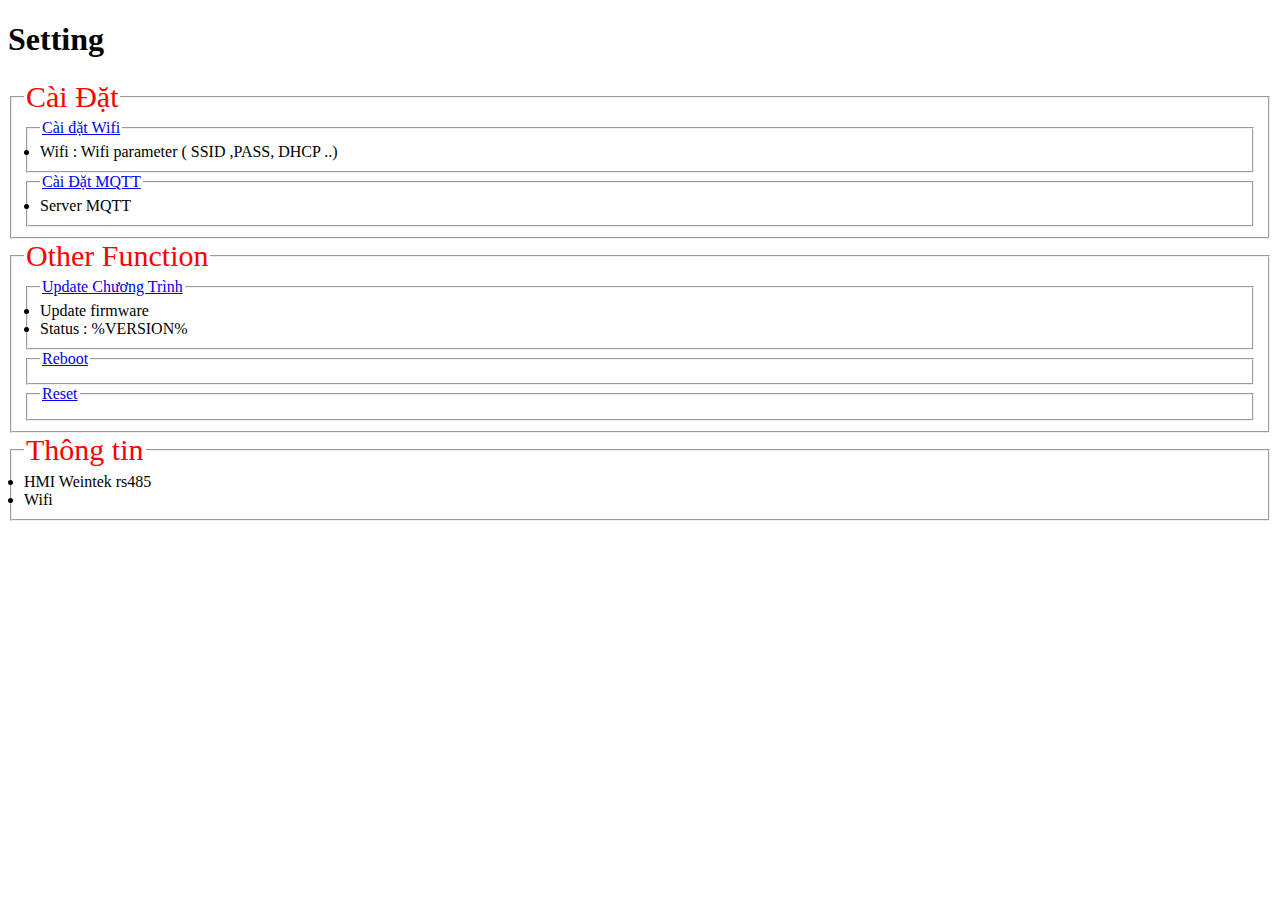
==== Advantech/templates/index.html @ 84c94a71 "Initial commit" ====
<!DOCTYPE html>
<html lang="en">

<head>
    <meta charset="UTF-8">
    <title>Thông Tin</title>
    <link rel="icon" href="favicon.ico">
    <link rel="stylesheet" type="text/css" href="2.css">
</head>
<body> 
     <h1>Setting</h1>
	 <fieldset> <legend style ="color: red; font-size : 30px ;align: Center">Cài Đặt</legend> 
		<fieldset> 
            <legend><a href='/wifi_conf'>Cài đặt Wifi</a></legend> 
            <li>Wifi : Wifi parameter ( SSID ,PASS, DHCP ..)
		</fieldset> 
		<fieldset> 
            <legend><a href='/mqtt_conf'>Cài Đặt MQTT</a></legend> 
            <li>Server MQTT 
		</fieldset> 
     </fieldset> 
	 
     <fieldset> <legend style ="color: red; font-size : 30px ; align: Center">Other Function</legend> 
		<fieldset> 
			<legend><a href='/firmware'>Update Chương Trình</a></legend> 
			<li>Update firmware
			<li>Status : %VERSION% 
		</fieldset> 
		<fieldset> 
			<legend><a href='/Reboot'>Reboot</a></legend> 
		</fieldset> 
		<fieldset> 
			<legend><a href='/Reset1'>Reset</a></legend>  
		</fieldset> 
    </fieldset> 
    <fieldset> 
		<legend style ="color: red; font-size : 30px ;align: Center">Thông tin</legend> 
		<li>HMI Weintek rs485 
		<li>Wifi
    </fieldset> 
</body>
</html>
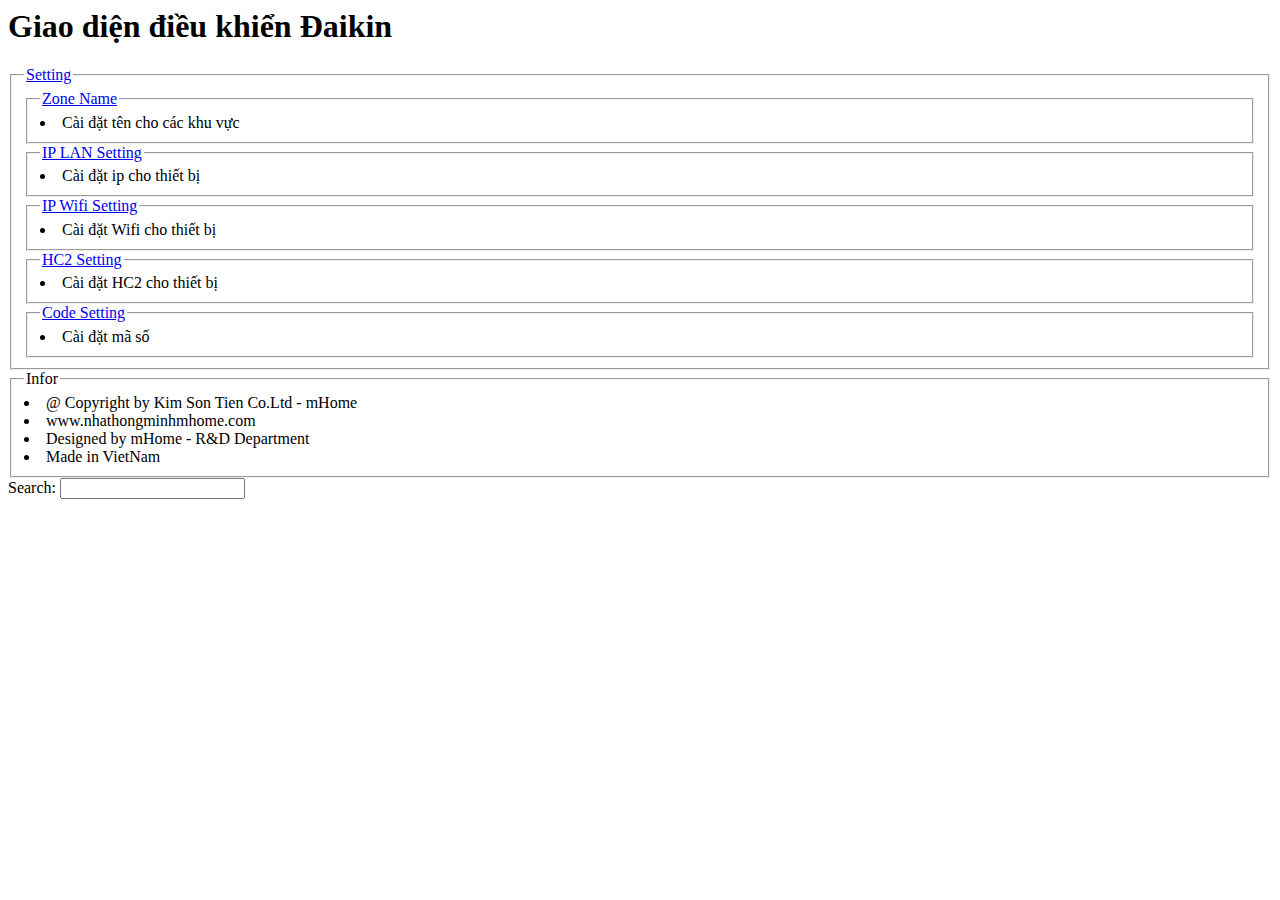
==== commit dc5413c1: "." ====
--- a/Advantech/templates/index.html
+++ b/Advantech/templates/index.html
@@ -1,42 +1,71 @@
-<!DOCTYPE html>
-<html lang="en">
+<html>
 
 <head>
     <meta charset="UTF-8">
-    <title>Thông Tin</title>
-    <link rel="icon" href="favicon.ico">
-    <link rel="stylesheet" type="text/css" href="2.css">
+
+    <title>Main</title>
+    <link rel="stylesheet" href='/static/style.css' />
+    <link rel="icon" type="image/png" href="/static/favicon.ico">
 </head>
-<body> 
-     <h1>Setting</h1>
-	 <fieldset> <legend style ="color: red; font-size : 30px ;align: Center">Cài Đặt</legend> 
-		<fieldset> 
-            <legend><a href='/wifi_conf'>Cài đặt Wifi</a></legend> 
-            <li>Wifi : Wifi parameter ( SSID ,PASS, DHCP ..)
-		</fieldset> 
-		<fieldset> 
-            <legend><a href='/mqtt_conf'>Cài Đặt MQTT</a></legend> 
-            <li>Server MQTT 
-		</fieldset> 
-     </fieldset> 
-	 
-     <fieldset> <legend style ="color: red; font-size : 30px ; align: Center">Other Function</legend> 
-		<fieldset> 
-			<legend><a href='/firmware'>Update Chương Trình</a></legend> 
-			<li>Update firmware
-			<li>Status : %VERSION% 
-		</fieldset> 
-		<fieldset> 
-			<legend><a href='/Reboot'>Reboot</a></legend> 
-		</fieldset> 
-		<fieldset> 
-			<legend><a href='/Reset1'>Reset</a></legend>  
-		</fieldset> 
-    </fieldset> 
-    <fieldset> 
-		<legend style ="color: red; font-size : 30px ;align: Center">Thông tin</legend> 
-		<li>HMI Weintek rs485 
-		<li>Wifi
-    </fieldset> 
+
+<body>
+
+    <h1>Giao diện điều khiển Đaikin</h1>
+
+    <fieldset>
+        <legend><a href='/'>Setting </a>
+        </legend>
+        <fieldset>
+            <legend><a href='/setZoneName'>Zone Name</a></legend>
+            <li> Cài đặt tên cho các khu vực</li>
+        </fieldset>
+        <fieldset>
+            <legend><a href='/setip'>IP LAN Setting</a></legend>
+            <li> Cài đặt ip cho thiết bị</li>
+        </fieldset>
+        <fieldset>
+            <legend><a href='/setwifi'>IP Wifi Setting</a></legend>
+            <li> Cài đặt Wifi cho thiết bị</li>
+        </fieldset>
+        <fieldset>
+            <legend><a href='/setHC2'>HC2 Setting</a></legend>
+            <li> Cài đặt HC2 cho thiết bị</li>
+        </fieldset>
+        <fieldset>
+            <legend><a href='/setmaso'>Code Setting</a></legend>
+            <li> Cài đặt mã số</li>
+        </fieldset>
+    </fieldset>
+    <fieldset>
+        <legend>Infor</legend>
+
+        <li>@ Copyright by Kim Son Tien Co.Ltd - mHome
+            <li>www.nhathongminhmhome.com
+                <li>Designed by mHome - R&D Department
+                    <li>Made in VietNam
+
+    </fieldset>
+    Search: <input type="text" id="search_form_input"></input>
+    <div id="place_for_suggestions"></div>
+<script src="https://ajax.googleapis.com/ajax/libs/jquery/3.1.1/jquery.min.js"></script>
+
+<script>
+$("#search_form_input").keyup(function(){
+    var text = $(this).val();
+
+    $.ajax({
+      url: "/suggestions",
+      type: "get",
+      data: {jsdata: text},
+      success: function(response) {
+        $("#place_for_suggestions").html(response);
+      },
+      error: function(xhr) {
+        //Do Something to handle error
+      }
+    });
+});
+</script>
 </body>
+
 </html>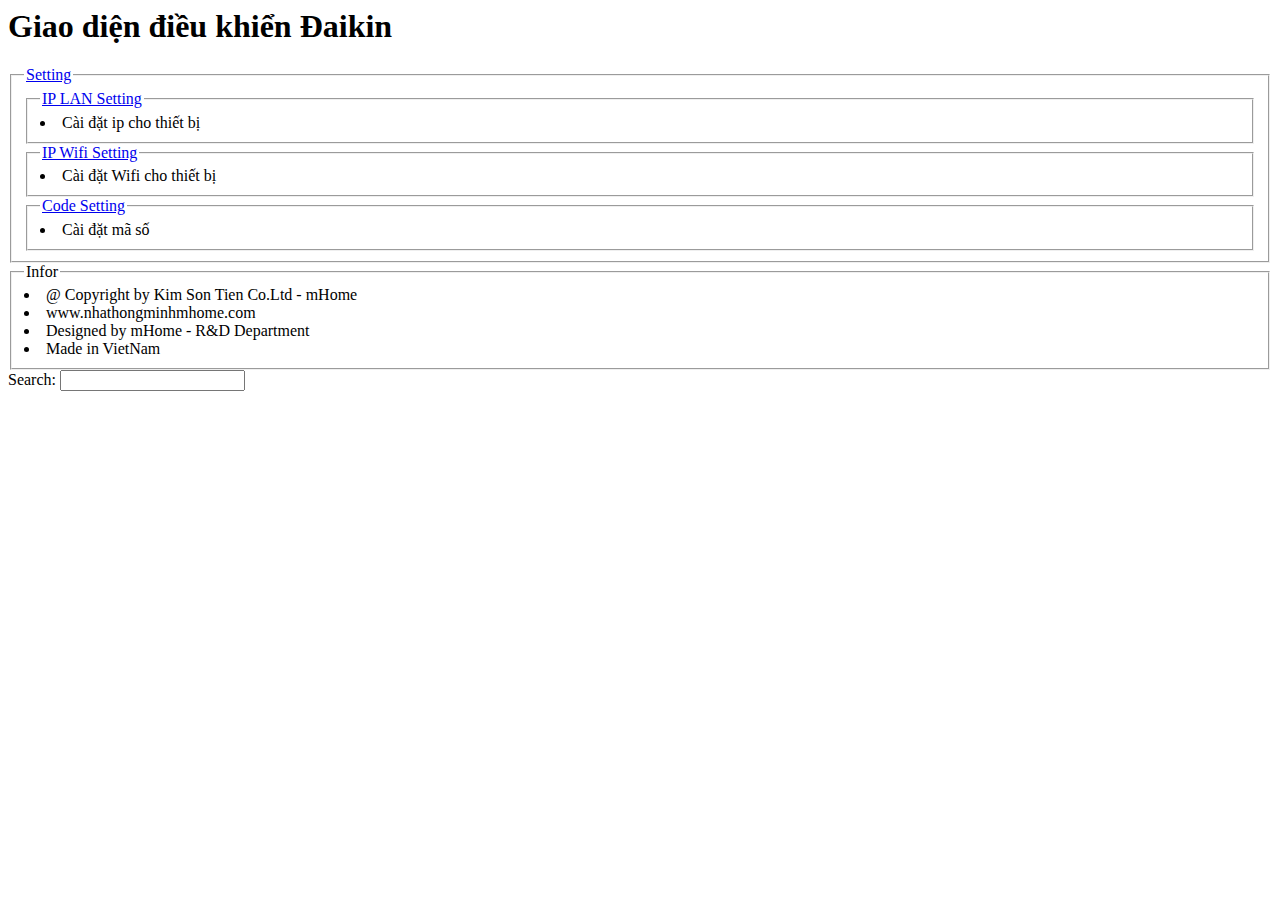
==== commit 732dd07f: "update" ====
--- a/Advantech/templates/index.html
+++ b/Advantech/templates/index.html
@@ -16,20 +16,12 @@
         <legend><a href='/'>Setting </a>
         </legend>
         <fieldset>
-            <legend><a href='/setZoneName'>Zone Name</a></legend>
-            <li> Cài đặt tên cho các khu vực</li>
-        </fieldset>
-        <fieldset>
             <legend><a href='/setip'>IP LAN Setting</a></legend>
             <li> Cài đặt ip cho thiết bị</li>
         </fieldset>
         <fieldset>
             <legend><a href='/setwifi'>IP Wifi Setting</a></legend>
             <li> Cài đặt Wifi cho thiết bị</li>
-        </fieldset>
-        <fieldset>
-            <legend><a href='/setHC2'>HC2 Setting</a></legend>
-            <li> Cài đặt HC2 cho thiết bị</li>
         </fieldset>
         <fieldset>
             <legend><a href='/setmaso'>Code Setting</a></legend>
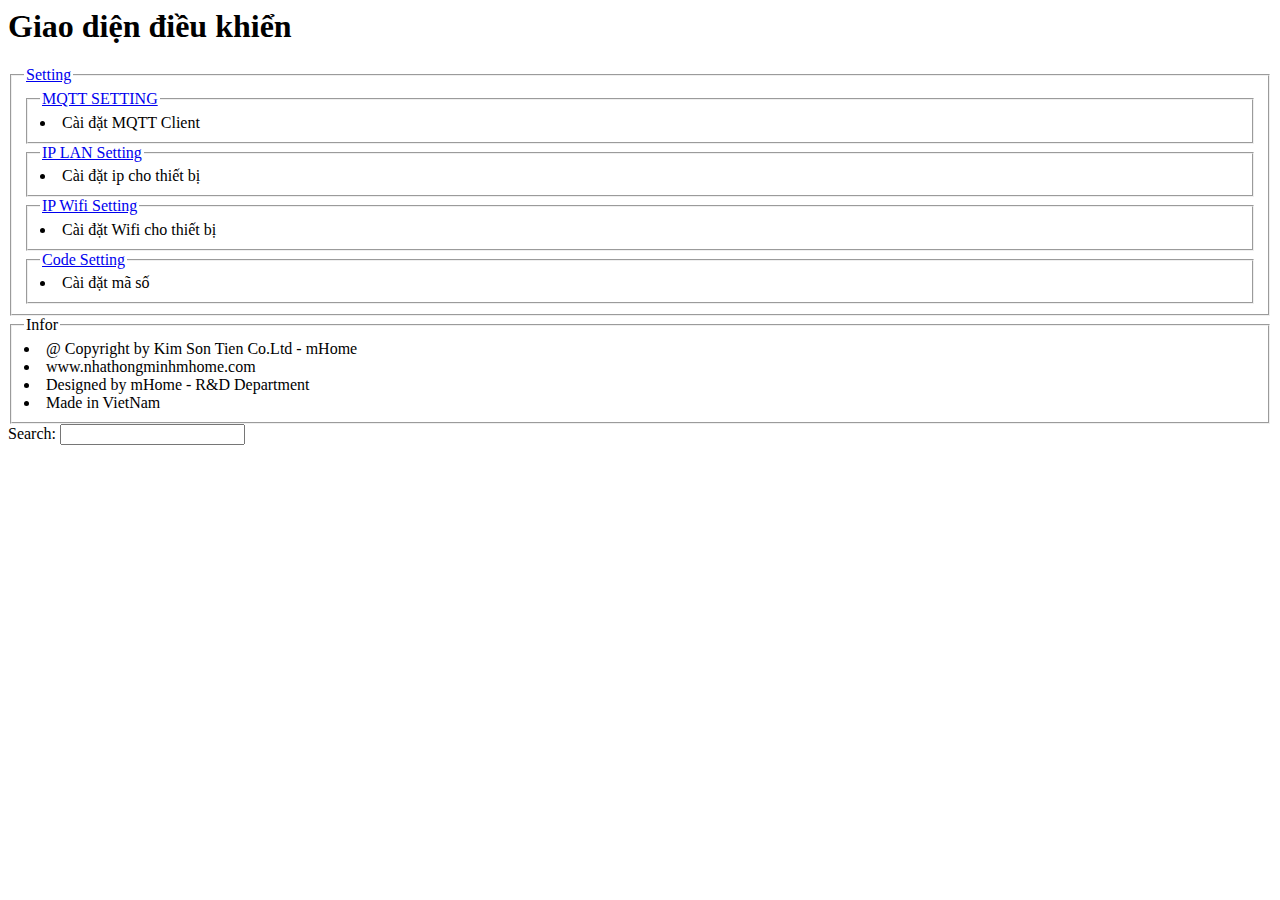
==== commit fe616b00: "add table MQTT" ====
--- a/Advantech/templates/index.html
+++ b/Advantech/templates/index.html
@@ -10,11 +10,15 @@
 
 <body>
 
-    <h1>Giao diện điều khiển Đaikin</h1>
+    <h1>Giao diện điều khiển </h1>
 
     <fieldset>
         <legend><a href='/'>Setting </a>
         </legend>
+        <fieldset>
+            <legend><a href='/setMqtt'>MQTT SETTING</a></legend>
+            <li> Cài đặt MQTT Client</li>
+        </fieldset>
         <fieldset>
             <legend><a href='/setip'>IP LAN Setting</a></legend>
             <li> Cài đặt ip cho thiết bị</li>
